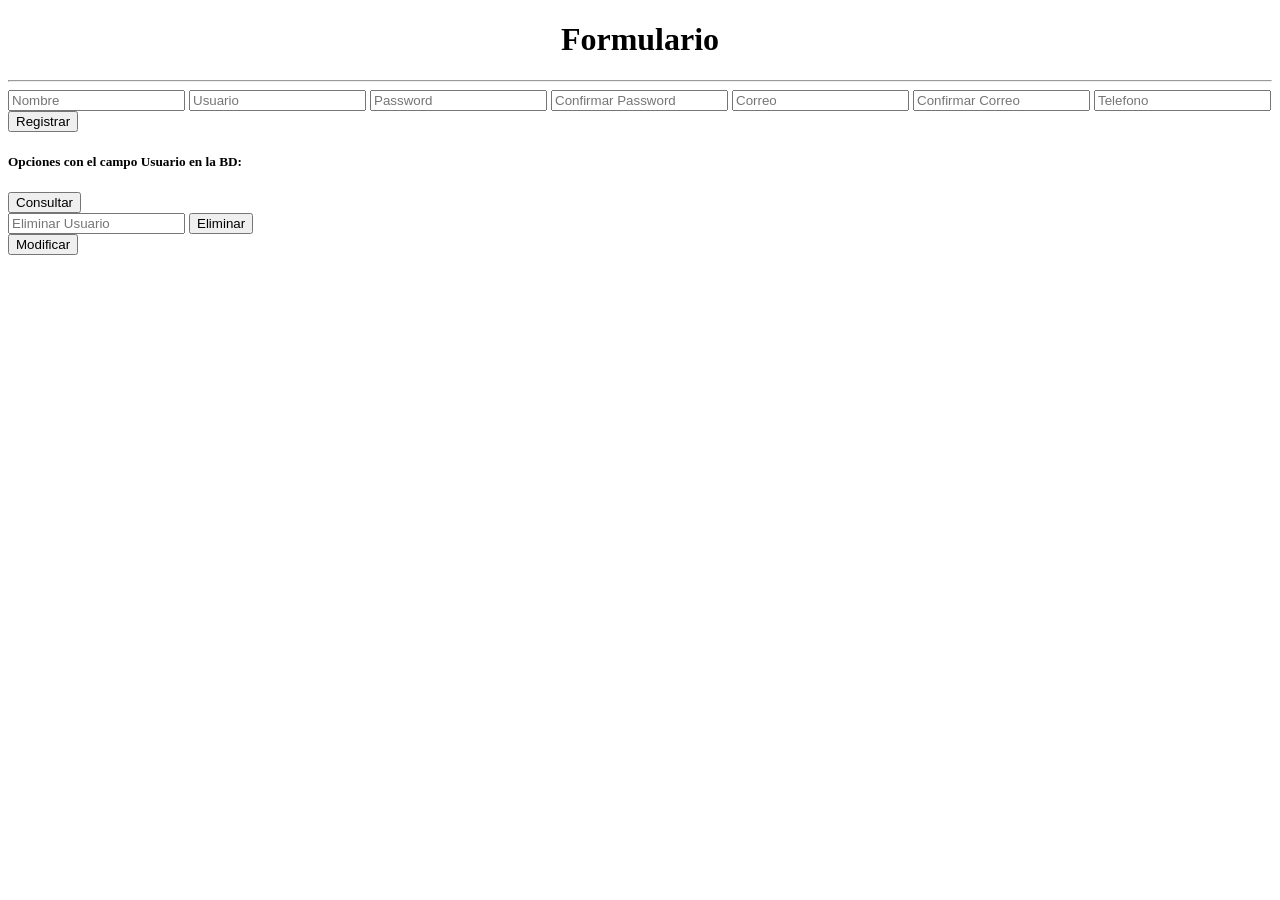
==== index.html @ 2985b209 "Proyecto inicial" ====
<!doctype html>
<html class="no-js" lang="es">
  <head>
    <meta charset="utf-8" />
    <meta name="viewport" content="width=device-width, initial-scale=1.0" />
    <title>Foundation | Welcome</title>
    <link rel="stylesheet" href="css/foundation.css" />
    <script src="js/vendor/modernizr.js"></script>
    <style type="text/css">
h1 { text-align: center; }
td { padding: 0.2em 2em ; }
</style>
  </head>
  <body>
    
    <div class="row">
      <div class="large-12 columns">
        <h1>Formulario</h1>
      </div>
    </div>    

    <div class="row">
      <div class="large-8 medium-8 columns">        
        <!-- Grid Example -->          
        <hr />                      
          <form id="form1" name="form1" method="post" action="saving.php">

    <input name="nom" type="text"  placeholder="Nombre"/>
    <input name="usuario" type="text" id="textfield" placeholder="Usuario"/>
    <input name="password" type="password" id="textfield" placeholder="Password"/>
    <input name="confpassword" type="password" id="textfield" placeholder="Confirmar Password"/>
    <input type="email" name="correo" id="textfield" placeholder="Correo"/>
    <input type="email" name="confcorreo" id="textfield"  placeholder="Confirmar Correo"/>
    <input type="tel" name="telefono" id="textfield" placeholder="Telefono"/>
    
      <input type="submit" name="button" id="button" class="medium radius button" value="Registrar" />      
      
  </form>
  </div>        
<!--         <form>
				  <div class="row">
				    <div class="large-8 columns">				      
				      <input type="text" placeholder="Nombre" />
				    </div>
				  </div>
          <div class="row">
            <div class="large-8 columns">             
              <input type="text" placeholder="Apellidos" />
            </div>
          </div>
          <div class="row">
            <div class="large-8 columns">             
              <input type="text" placeholder="E-mail" />
            </div>
          </div>
          <div class="row">
            <div class="large-5 columns">             
              <input type="text" placeholder="Contraseña" />
            </div>
          </div>
          <div class="row">
            <div class="large-6 medium-6 columns">
              <label>Sexo</label>
              <input type="radio" name="pokemon" value="Red" id="pokemonRed"><label for="pokemonRed">Hombre</label>
              <input type="radio" name="pokemon" value="Blue" id="pokemonBlue"><label for="pokemonBlue">Mujer</label>
            </div>             
            <div class="large-6 medium-6 columns">
              <label>Interesado en los siguientes temas</label>
              <input id="checkbox1" type="checkbox"><label for="checkbox1">Musica</label>
              <input id="checkbox2" type="checkbox"><label for="checkbox2">Deportes</label>
              <input id="checkbox3" type="checkbox"><label for="checkbox3">Cine</label><br>
              <input id="checkbox4" type="checkbox"><label for="checkbox4">Libros</label>
              <input id="checkbox5" type="checkbox"><label for="checkbox5">Ciencia</label>
            </div>           
          </div>

				  <div class="row">
				    <div class="large-12 columns">
				      <label>Dias de la semana</label>
				      <select>
				        <option value="luner">Lunes</option>
				        <option value="martes">Martes</option>
				        <option value="miercoles">Miercoles</option>
				        <option value="jueves">Jueves</option>
                <option value="viernes">Viernes</option>
                <option value="sabado">Sabado</option>
                <option value="domingo">Domingo</option>
				      </select>
				    </div>
				  </div>
				  
				  <div class="row">
				    <div class="large-12 columns">
				      <label>Opiniones de este formulario</label>
				      <textarea placeholder="small-12.columns"></textarea>
				    </div>
				  </div>
				</form> -->
      

      <div class="large-4 medium-4 columns">
        <h5>Opciones con el campo Usuario en la BD:</h5>        
          <form  action="consulta.php">
    <input type="submit" name="button" id="button" class="medium success button" value="Consultar" />        
  </form>
  <form id="form1" name="form1" method="post" action="eliminar.php">
  <input name="usuario" type="text" id="textfield" placeholder="Eliminar Usuario"/>
    <input type="submit" name="button" id="button" class="medium alert button" value="Eliminar" />
  </form>
  <form action="modificar.php">
    <input type="submit" name="button" id="button" class="medium secondary button" value="Modificar" />
  </form>
      </div>
    </div>
    
    <script src="js/vendor/jquery.js"></script>
    <script src="js/foundation.min.js"></script>
    <script>
      $(document).foundation();
    </script>
    </form>
  </body>
</html>
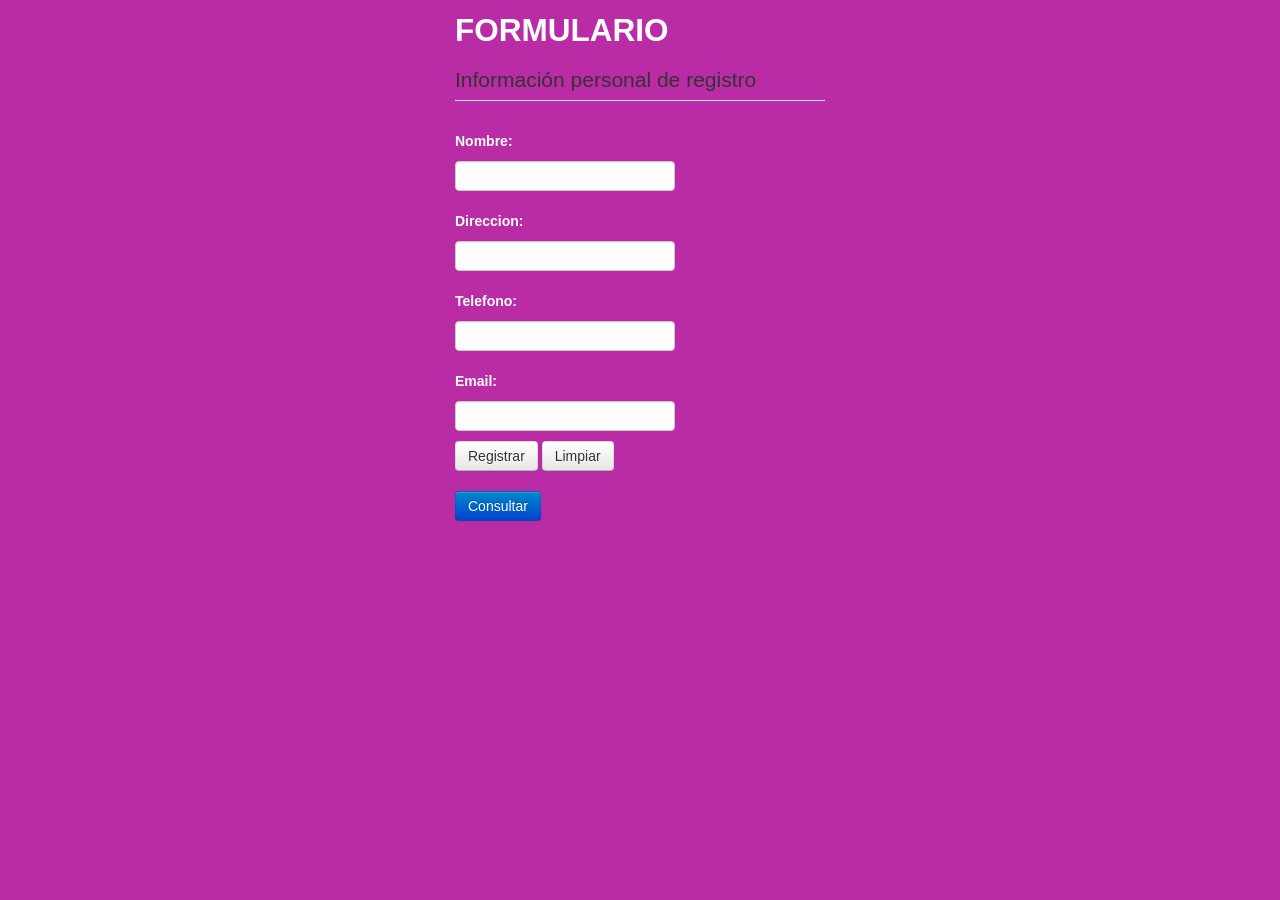
==== commit cb80a1f1: "Responsive" ====
--- a/index.html
+++ b/index.html
@@ -1,123 +1,72 @@
-<!doctype html>
-<html class="no-js" lang="es">
-  <head>
-    <meta charset="utf-8" />
-    <meta name="viewport" content="width=device-width, initial-scale=1.0" />
-    <title>Foundation | Welcome</title>
-    <link rel="stylesheet" href="css/foundation.css" />
-    <script src="js/vendor/modernizr.js"></script>
-    <style type="text/css">
-h1 { text-align: center; }
-td { padding: 0.2em 2em ; }
-</style>
-  </head>
-  <body>
-    
-    <div class="row">
-      <div class="large-12 columns">
-        <h1>Formulario</h1>
-      </div>
-    </div>    
-
-    <div class="row">
-      <div class="large-8 medium-8 columns">        
-        <!-- Grid Example -->          
-        <hr />                      
-          <form id="form1" name="form1" method="post" action="saving.php">
-
-    <input name="nom" type="text"  placeholder="Nombre"/>
-    <input name="usuario" type="text" id="textfield" placeholder="Usuario"/>
-    <input name="password" type="password" id="textfield" placeholder="Password"/>
-    <input name="confpassword" type="password" id="textfield" placeholder="Confirmar Password"/>
-    <input type="email" name="correo" id="textfield" placeholder="Correo"/>
-    <input type="email" name="confcorreo" id="textfield"  placeholder="Confirmar Correo"/>
-    <input type="tel" name="telefono" id="textfield" placeholder="Telefono"/>
-    
-      <input type="submit" name="button" id="button" class="medium radius button" value="Registrar" />      
-      
-  </form>
-  </div>        
-<!--         <form>
-				  <div class="row">
-				    <div class="large-8 columns">				      
-				      <input type="text" placeholder="Nombre" />
-				    </div>
-				  </div>
-          <div class="row">
-            <div class="large-8 columns">             
-              <input type="text" placeholder="Apellidos" />
-            </div>
-          </div>
-          <div class="row">
-            <div class="large-8 columns">             
-              <input type="text" placeholder="E-mail" />
-            </div>
-          </div>
-          <div class="row">
-            <div class="large-5 columns">             
-              <input type="text" placeholder="Contraseña" />
-            </div>
-          </div>
-          <div class="row">
-            <div class="large-6 medium-6 columns">
-              <label>Sexo</label>
-              <input type="radio" name="pokemon" value="Red" id="pokemonRed"><label for="pokemonRed">Hombre</label>
-              <input type="radio" name="pokemon" value="Blue" id="pokemonBlue"><label for="pokemonBlue">Mujer</label>
-            </div>             
-            <div class="large-6 medium-6 columns">
-              <label>Interesado en los siguientes temas</label>
-              <input id="checkbox1" type="checkbox"><label for="checkbox1">Musica</label>
-              <input id="checkbox2" type="checkbox"><label for="checkbox2">Deportes</label>
-              <input id="checkbox3" type="checkbox"><label for="checkbox3">Cine</label><br>
-              <input id="checkbox4" type="checkbox"><label for="checkbox4">Libros</label>
-              <input id="checkbox5" type="checkbox"><label for="checkbox5">Ciencia</label>
-            </div>           
-          </div>
-
-				  <div class="row">
-				    <div class="large-12 columns">
-				      <label>Dias de la semana</label>
-				      <select>
-				        <option value="luner">Lunes</option>
-				        <option value="martes">Martes</option>
-				        <option value="miercoles">Miercoles</option>
-				        <option value="jueves">Jueves</option>
-                <option value="viernes">Viernes</option>
-                <option value="sabado">Sabado</option>
-                <option value="domingo">Domingo</option>
-				      </select>
-				    </div>
-				  </div>
-				  
-				  <div class="row">
-				    <div class="large-12 columns">
-				      <label>Opiniones de este formulario</label>
-				      <textarea placeholder="small-12.columns"></textarea>
-				    </div>
-				  </div>
-				</form> -->
-      
-
-      <div class="large-4 medium-4 columns">
-        <h5>Opciones con el campo Usuario en la BD:</h5>        
-          <form  action="consulta.php">
-    <input type="submit" name="button" id="button" class="medium success button" value="Consultar" />        
-  </form>
-  <form id="form1" name="form1" method="post" action="eliminar.php">
-  <input name="usuario" type="text" id="textfield" placeholder="Eliminar Usuario"/>
-    <input type="submit" name="button" id="button" class="medium alert button" value="Eliminar" />
-  </form>
-  <form action="modificar.php">
-    <input type="submit" name="button" id="button" class="medium secondary button" value="Modificar" />
-  </form>
-      </div>
-    </div>
-    
-    <script src="js/vendor/jquery.js"></script>
-    <script src="js/foundation.min.js"></script>
-    <script>
-      $(document).foundation();
-    </script>
-    </form>
-  </body>
+<!DOCTYPE html>
+<html lang="es">
+<head>
+<meta charset="iso-8859-1">
+<title>Formulario_MySQL</title>
+<link href="bootstrap/css/bootstrap.css" rel="stylesheet" />
+<link href="bootstrap/css/bootstrap-responsive.css" rel="stylesheet" />
+<style>
+           body {
+          background: #BA2CA5;
+             /* padding-top: 60px */
+                 }
+                 h2,h5 {
+                 	color: #fff;
+                 }
+</style>
+
+</head>
+       <body>
+
+<div class="container">
+<div class="row">
+<div class="span4"></div>
+<div class="span4">
+				
+<h2>FORMULARIO</h2>
+<form class="contact_form" action="saving.php" method="post" >		
+<fieldset>
+<legend>Informaci&oacute;n personal de registro</legend>
+
+<label for="UserInfo_FirstName"><h5>Nombre: </h5></label>
+<input type="text" name="nom">
+							
+<label for="UserInfo_LastName"><h5>Direccion: </h5></label>
+<input type="text" name="dir">
+							
+<label for="UserInfo_Telefono"><h5>Telefono: </h5></label>
+<input type="text" name="tel">
+
+<label for="UserInfor_Email"><h5>Email:</h5></label>
+<input type="text" name="email">
+<br>
+<input type="submit" class="btn btn-lg btn-default" value="Registrar">
+<input type="reset" class="btn btn-lg btn-default" value="Limpiar">
+</fieldset>
+</form>
+<form action="consulta.php">
+	<input type="submit" class="btn btn-lg btn-primary" value="Consultar">
+</form>
+</div>
+
+</div>
+</div>
+<!-- 
+<form action="eliminar.php" method="post">
+<legend>Eliminar</legend>
+<input type="text" placeholder="Id" name="ide"> <br>
+<input type="submit" class="btn btn-lg btn-danger" value="Eliminar">
+</form>
+<form action="modificar.php" method="post">
+<legend>Modificar</legend>
+<input type="text" placeholder="id" name="idn">
+-->
+<!--<input type="text" placeholder="Nuevo Nombre" name="nomn" value="">		<input type="text" placeholder="Nueva Direccion" name="dirn">
+<input type="text" placeholder="Nuevo Telefono" name="teln">			
+<input type="text" placeholder="Nuevo Email" name="emailn"> 
+<br>
+<input type="submit" class="btn btn-lg btn-success" value="Modificar">
+</form>
+-->	
+</body>
 </html>
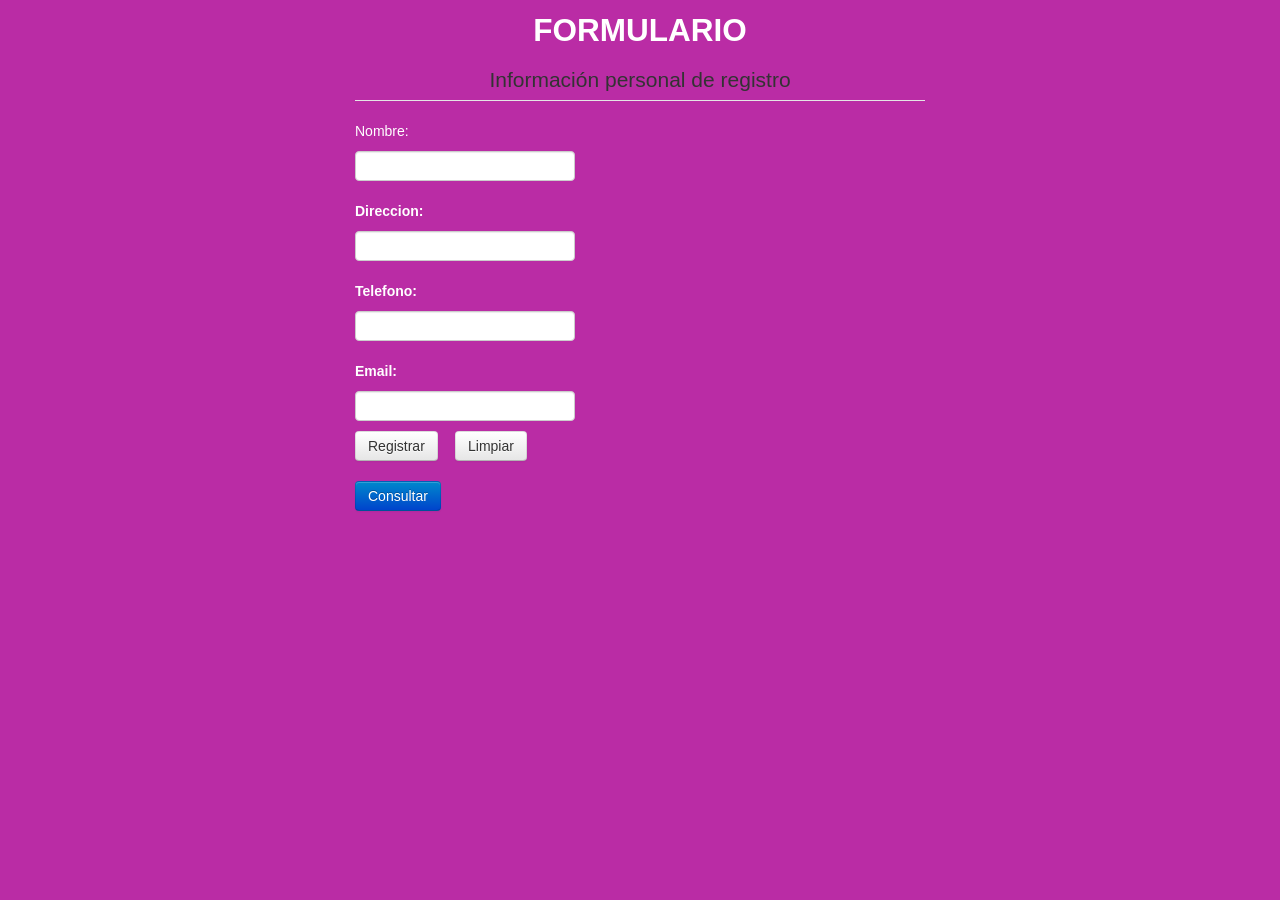
==== commit 15b8c3ae: "modificar" ====
--- a/index.html
+++ b/index.html
@@ -10,7 +10,7 @@
           background: #BA2CA5;
              /* padding-top: 60px */
                  }
-                 h2,h5 {
+                 h2,h5,p {
                  	color: #fff;
                  }
 </style>
@@ -20,15 +20,15 @@
 
 <div class="container">
 <div class="row">
-<div class="span4"></div>
-<div class="span4">
+<div class="span3"></div>
+<div class="span6">
 				
-<h2>FORMULARIO</h2>
-<form class="contact_form" action="saving.php" method="post" >		
+<h2 align="center">FORMULARIO</h2>
+<legend align="center">Informaci&oacute;n personal de registro</legend>
+<form class="contact_form" action="saving.php" method="post">
 <fieldset>
-<legend>Informaci&oacute;n personal de registro</legend>
 
-<label for="UserInfo_FirstName"><h5>Nombre: </h5></label>
+<p>Nombre:</p>
 <input type="text" name="nom">
 							
 <label for="UserInfo_LastName"><h5>Direccion: </h5></label>
@@ -40,8 +40,16 @@
 <label for="UserInfor_Email"><h5>Email:</h5></label>
 <input type="text" name="email">
 <br>
-<input type="submit" class="btn btn-lg btn-default" value="Registrar">
-<input type="reset" class="btn btn-lg btn-default" value="Limpiar">
+<div class="container">
+  <div class="row">
+    <div class="span1">
+      <input type="submit" class="btn btn-lg btn-default" value="Registrar">
+    </div>
+    <div class="span1">
+      <input type="reset" class="btn btn-lg btn-default" value="Limpiar">
+    </div>
+  </div>
+</div>
 </fieldset>
 </form>
 <form action="consulta.php">
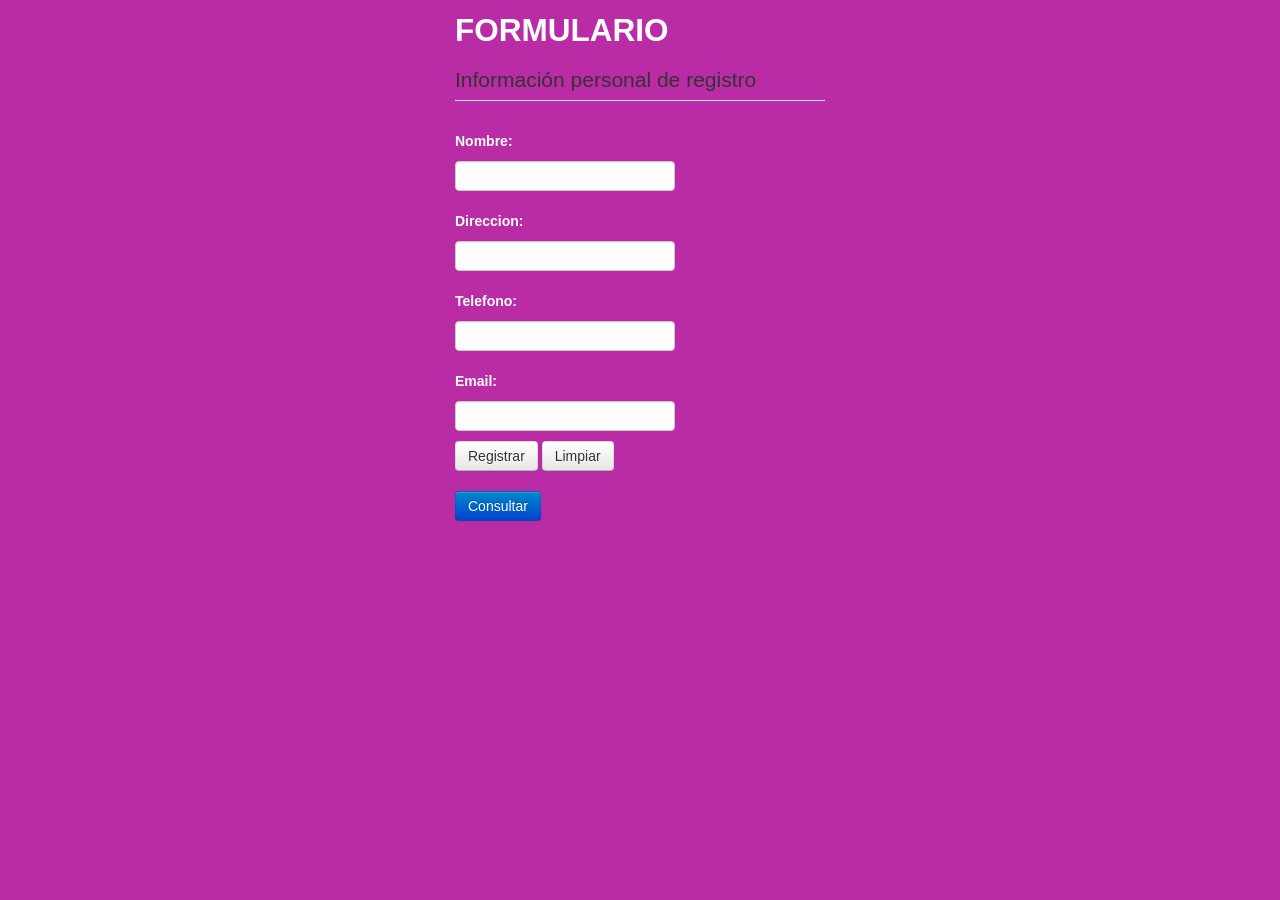
==== commit 28e2e02a: "Merge pull request #1 from CristianJaramillo/cristian Add README.md" ====
--- a/index.html
+++ b/index.html
@@ -10,7 +10,7 @@
           background: #BA2CA5;
              /* padding-top: 60px */
                  }
-                 h2,h5,p {
+                 h2,h5 {
                  	color: #fff;
                  }
 </style>
@@ -20,15 +20,15 @@
 
 <div class="container">
 <div class="row">
-<div class="span3"></div>
-<div class="span6">
+<div class="span4"></div>
+<div class="span4">
 				
-<h2 align="center">FORMULARIO</h2>
-<legend align="center">Informaci&oacute;n personal de registro</legend>
-<form class="contact_form" action="saving.php" method="post">
+<h2>FORMULARIO</h2>
+<form class="contact_form" action="saving.php" method="post" >		
 <fieldset>
+<legend>Informaci&oacute;n personal de registro</legend>
 
-<p>Nombre:</p>
+<label for="UserInfo_FirstName"><h5>Nombre: </h5></label>
 <input type="text" name="nom">
 							
 <label for="UserInfo_LastName"><h5>Direccion: </h5></label>
@@ -40,16 +40,8 @@
 <label for="UserInfor_Email"><h5>Email:</h5></label>
 <input type="text" name="email">
 <br>
-<div class="container">
-  <div class="row">
-    <div class="span1">
-      <input type="submit" class="btn btn-lg btn-default" value="Registrar">
-    </div>
-    <div class="span1">
-      <input type="reset" class="btn btn-lg btn-default" value="Limpiar">
-    </div>
-  </div>
-</div>
+<input type="submit" class="btn btn-lg btn-default" value="Registrar">
+<input type="reset" class="btn btn-lg btn-default" value="Limpiar">
 </fieldset>
 </form>
 <form action="consulta.php">
